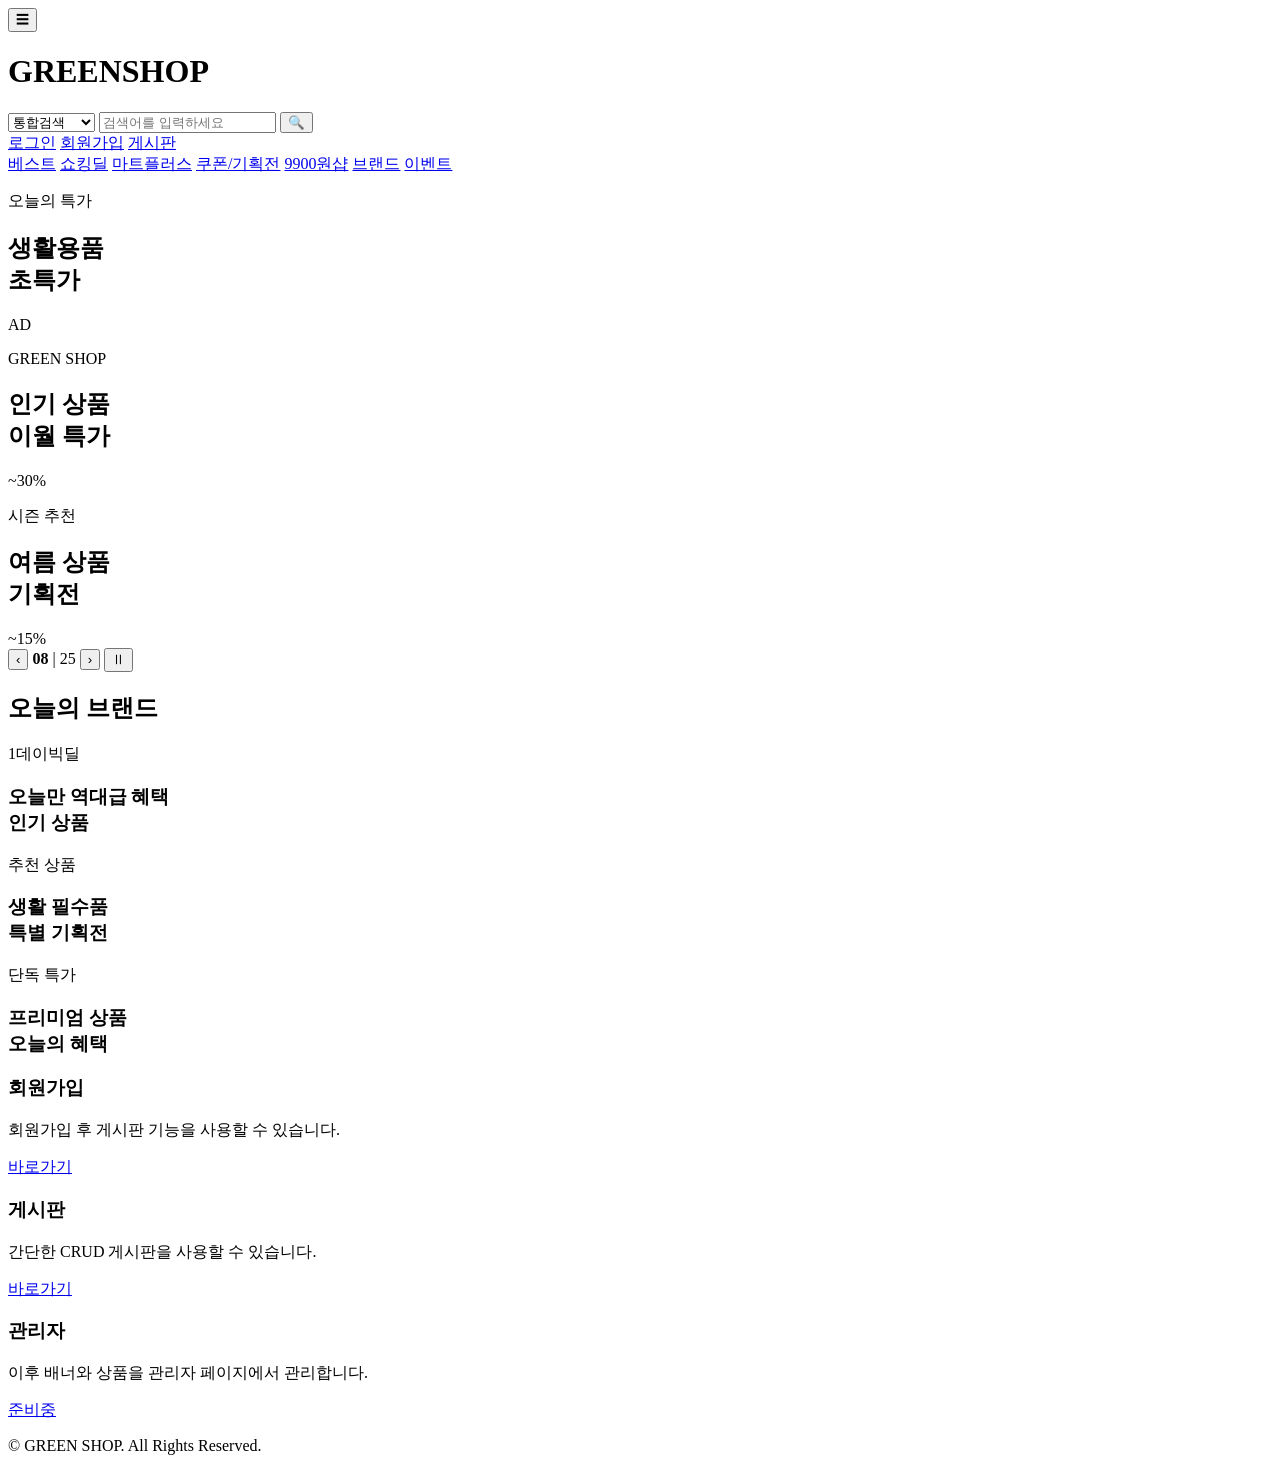
==== demo/src/main/resources/templates/main/index.html @ c57321fb "Initial commit" ====
<!DOCTYPE html>
<html lang="ko">
<head>
    <meta charset="UTF-8">
    <title>GREEN SHOP</title>
    <meta name="viewport" content="width=device-width, initial-scale=1.0">

    <link rel="stylesheet" href="/main/index.css">
</head>
<body>

<header class="header">
    <div class="header-inner">
        <button class="menu-btn">☰</button>

        <h1 class="logo">GREEN<span>SHOP</span></h1>

        <div class="search-box">
            <select>
                <option>통합검색</option>
                <option>상품검색</option>
                <option>게시판검색</option>
            </select>
            <input type="text" placeholder="검색어를 입력하세요">
            <button>🔍</button>
        </div>

        <nav class="user-menu">
            <a href="/member/login">로그인</a>
            <a href="/member/signup">회원가입</a>
            <a href="/board/list">게시판</a>
        </nav>
    </div>
</header>

<nav class="category">
    <div class="category-inner">
        <a href="#">베스트</a>
        <a href="#">쇼킹딜</a>
        <a href="#">마트플러스</a>
        <a href="#">쿠폰/기획전</a>
        <a href="#">9900원샵</a>
        <a href="#">브랜드</a>
        <a href="#">이벤트</a>
    </div>
</nav>

<main>
    <section class="hero">
        <div class="hero-track">
            <article class="banner small pink">
                <div class="banner-text">
                    <p>오늘의 특가</p>
                    <h2>생활용품<br>초특가</h2>
                    <span>AD</span>
                </div>
            </article>

            <article class="banner large light">
                <div class="banner-text dark">
                    <p>GREEN SHOP</p>
                    <h2>인기 상품<br>이월 특가</h2>
                    <span>~30%</span>
                </div>
            </article>

            <article class="banner large hot">
                <div class="banner-text">
                    <p>시즌 추천</p>
                    <h2>여름 상품<br>기획전</h2>
                    <span>~15%</span>
                </div>
            </article>
        </div>

        <div class="slider">
            <button>‹</button>
            <strong>08</strong>
            <span>| 25</span>
            <button>›</button>
            <button>Ⅱ</button>
        </div>
    </section>

    <section class="brand">
        <h2>오늘의 브랜드</h2>

        <div class="brand-grid">
            <article class="brand-card blue">
                <p>1데이빅딜</p>
                <h3>오늘만 역대급 혜택<br>인기 상품</h3>
            </article>

            <article class="brand-card mint">
                <p>추천 상품</p>
                <h3>생활 필수품<br>특별 기획전</h3>
            </article>

            <article class="brand-card black">
                <p>단독 특가</p>
                <h3>프리미엄 상품<br>오늘의 혜택</h3>
            </article>
        </div>
    </section>

    <section class="quick">
        <article>
            <h3>회원가입</h3>
            <p>회원가입 후 게시판 기능을 사용할 수 있습니다.</p>
            <a href="/member/signup">바로가기</a>
        </article>

        <article>
            <h3>게시판</h3>
            <p>간단한 CRUD 게시판을 사용할 수 있습니다.</p>
            <a href="/board/list">바로가기</a>
        </article>

        <article>
            <h3>관리자</h3>
            <p>이후 배너와 상품을 관리자 페이지에서 관리합니다.</p>
            <a href="#">준비중</a>
        </article>
    </section>
</main>

<footer class="footer">
    <p>© GREEN SHOP. All Rights Reserved.</p>
</footer>

</body>
</html>
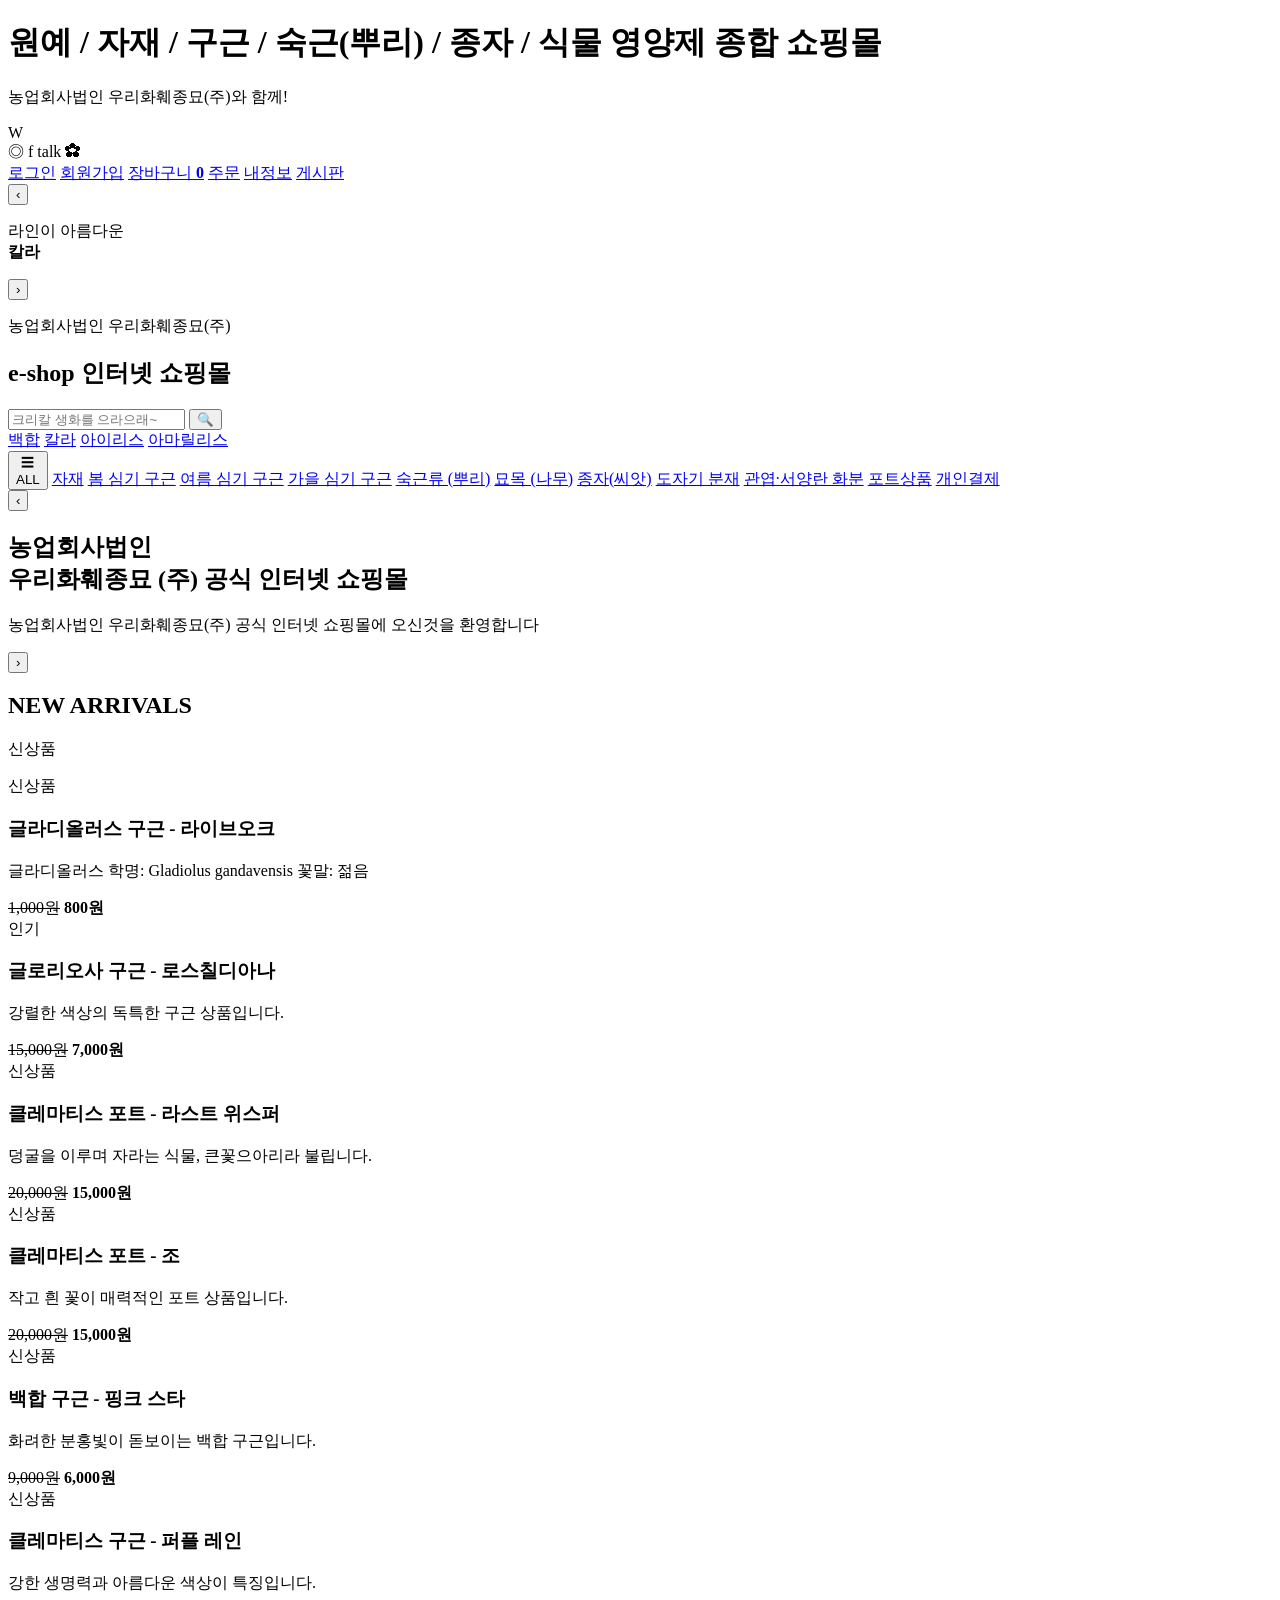
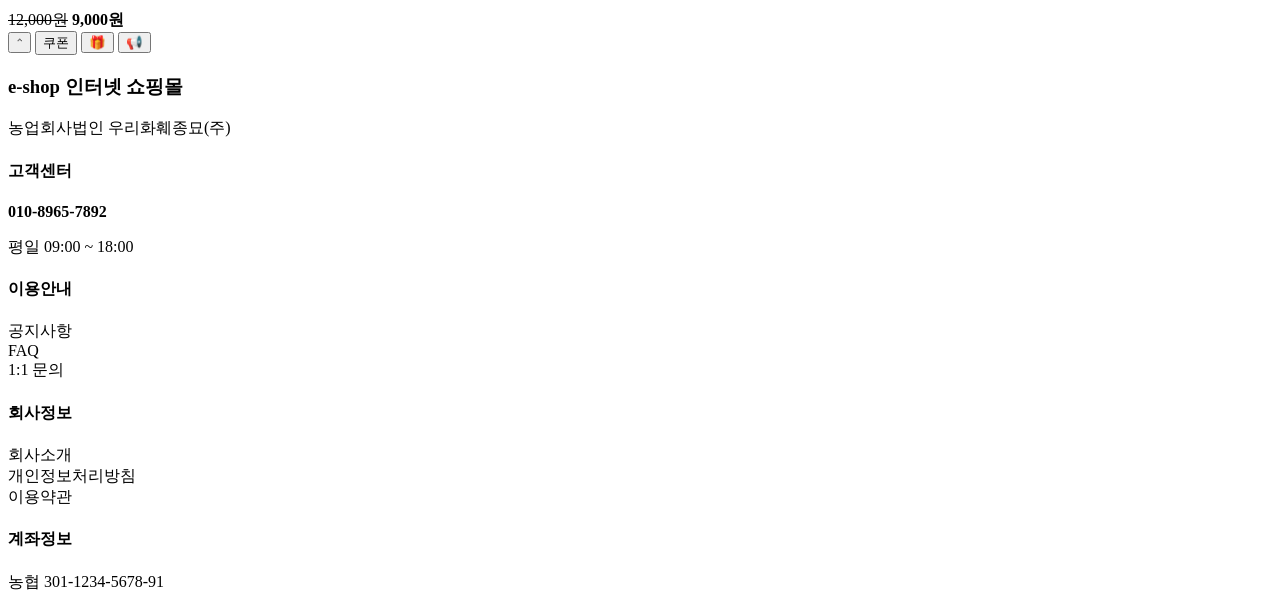
==== commit b864116a: "메인 쇼필몰" ====
--- a/demo/src/main/resources/templates/main/index.html
+++ b/demo/src/main/resources/templates/main/index.html
@@ -1,131 +1,189 @@
 <!DOCTYPE html>
-<html lang="ko">
+<html lang="ko" xmlns:th="http://www.thymeleaf.org">
 <head>
     <meta charset="UTF-8">
-    <title>GREEN SHOP</title>
-    <meta name="viewport" content="width=device-width, initial-scale=1.0">
-
+    <title>에이스 화훼몰</title>
     <link rel="stylesheet" href="/main/index.css">
 </head>
 <body>
 
-<header class="header">
-    <div class="header-inner">
-        <button class="menu-btn">☰</button>
+<header class="top-banner">
+    <div class="top-title">
+        <h1>원예 / 자재 / 구근 / 숙근(뿌리) / 종자 / 식물 영양제 종합 쇼핑몰</h1>
+        <p>농업회사법인 우리화훼종묘(주)와 함께!</p>
+    </div>
+    <div class="w-logo">W</div>
+</header>
 
-        <h1 class="logo">GREEN<span>SHOP</span></h1>
+<div class="utility">
+    <div class="inner utility-inner">
+        <div class="sns">
+            <span>◎</span>
+            <span>f</span>
+            <span>talk</span>
+            <span>✿</span>
+        </div>
+
+        <div class="user-links">
+            <a href="/member/login">로그인</a>
+            <a href="/member/signup">회원가입</a>
+            <a href="#">장바구니 <b>0</b></a>
+            <a href="#">주문</a>
+            <a href="#">내정보</a>
+            <a href="/board/list">게시판</a>
+        </div>
+    </div>
+</div>
+
+<section class="brand-header">
+    <div class="inner brand-inner">
+        <div class="flower-preview">
+            <button>‹</button>
+            <div class="flower-box">
+                <div class="flower-img"></div>
+                <p>라인이 아름다운<br><strong>칼라</strong></p>
+            </div>
+            <button>›</button>
+        </div>
+
+        <div class="main-logo">
+            <p>농업회사법인 우리화훼종묘(주)</p>
+            <h2>e-shop 인터넷 쇼핑몰</h2>
+        </div>
 
         <div class="search-box">
-            <select>
-                <option>통합검색</option>
-                <option>상품검색</option>
-                <option>게시판검색</option>
-            </select>
-            <input type="text" placeholder="검색어를 입력하세요">
+            <input type="text" placeholder="크리칼 생화를 으라으래~">
             <button>🔍</button>
+            <div>
+                <a href="#">백합</a>
+                <a href="#">칼라</a>
+                <a href="#">아이리스</a>
+                <a href="#">아마릴리스</a>
+            </div>
         </div>
-
-        <nav class="user-menu">
-            <a href="/member/login">로그인</a>
-            <a href="/member/signup">회원가입</a>
-            <a href="/board/list">게시판</a>
-        </nav>
     </div>
-</header>
+</section>
 
 <nav class="category">
-    <div class="category-inner">
-        <a href="#">베스트</a>
-        <a href="#">쇼킹딜</a>
-        <a href="#">마트플러스</a>
-        <a href="#">쿠폰/기획전</a>
-        <a href="#">9900원샵</a>
-        <a href="#">브랜드</a>
-        <a href="#">이벤트</a>
+    <div class="inner category-inner">
+        <button class="all-btn">☰<br>ALL</button>
+        <a href="#">자재</a>
+        <a href="#">봄 심기 구근</a>
+        <a href="#">여름 심기 구근</a>
+        <a href="#">가을 심기 구근</a>
+        <a href="#">숙근류 (뿌리)</a>
+        <a href="#">묘목 (나무)</a>
+        <a href="#">종자(씨앗)</a>
+        <a href="#">도자기 분재</a>
+        <a href="#">관엽·서양란 화분</a>
+        <a href="#">포트상품</a>
+        <a href="#">개인결제</a>
     </div>
 </nav>
 
 <main>
     <section class="hero">
-        <div class="hero-track">
-            <article class="banner small pink">
-                <div class="banner-text">
-                    <p>오늘의 특가</p>
-                    <h2>생활용품<br>초특가</h2>
-                    <span>AD</span>
-                </div>
+        <button class="hero-arrow left">‹</button>
+        <div class="hero-text">
+            <h2>농업회사법인<br>우리화훼종묘 (주) 공식 인터넷 쇼핑몰</h2>
+            <p>농업회사법인 우리화훼종묘(주) 공식 인터넷 쇼핑몰에 오신것을 환영합니다</p>
+            <div class="slide-line">
+                <span class="active"></span>
+                <span></span><span></span><span></span><span></span><span></span>
+            </div>
+        </div>
+        <button class="hero-arrow right">›</button>
+    </section>
+
+    <section class="products inner">
+        <div class="section-title">
+            <h2>NEW ARRIVALS</h2>
+            <p>신상품</p>
+        </div>
+
+        <div class="product-grid">
+            <article class="product-card">
+                <span class="badge">신상품</span>
+                <div class="product-img orange"></div>
+                <h3>글라디올러스 구근 - 라이브오크</h3>
+                <p>글라디올러스 학명: Gladiolus gandavensis 꽃말: 젊음</p>
+                <div class="price"><del>1,000원</del> <strong>800원</strong></div>
             </article>
 
-            <article class="banner large light">
-                <div class="banner-text dark">
-                    <p>GREEN SHOP</p>
-                    <h2>인기 상품<br>이월 특가</h2>
-                    <span>~30%</span>
-                </div>
+            <article class="product-card">
+                <span class="badge brown">인기</span>
+                <div class="product-img red"></div>
+                <h3>글로리오사 구근 - 로스칠디아나</h3>
+                <p>강렬한 색상의 독특한 구근 상품입니다.</p>
+                <div class="price"><del>15,000원</del> <strong>7,000원</strong></div>
             </article>
 
-            <article class="banner large hot">
-                <div class="banner-text">
-                    <p>시즌 추천</p>
-                    <h2>여름 상품<br>기획전</h2>
-                    <span>~15%</span>
-                </div>
-            </article>
-        </div>
-
-        <div class="slider">
-            <button>‹</button>
-            <strong>08</strong>
-            <span>| 25</span>
-            <button>›</button>
-            <button>Ⅱ</button>
-        </div>
-    </section>
-
-    <section class="brand">
-        <h2>오늘의 브랜드</h2>
-
-        <div class="brand-grid">
-            <article class="brand-card blue">
-                <p>1데이빅딜</p>
-                <h3>오늘만 역대급 혜택<br>인기 상품</h3>
+            <article class="product-card">
+                <span class="badge">신상품</span>
+                <div class="product-img purple"></div>
+                <h3>클레마티스 포트 - 라스트 위스퍼</h3>
+                <p>덩굴을 이루며 자라는 식물, 큰꽃으아리라 불립니다.</p>
+                <div class="price"><del>20,000원</del> <strong>15,000원</strong></div>
             </article>
 
-            <article class="brand-card mint">
-                <p>추천 상품</p>
-                <h3>생활 필수품<br>특별 기획전</h3>
+            <article class="product-card">
+                <span class="badge">신상품</span>
+                <div class="product-img white"></div>
+                <h3>클레마티스 포트 - 조</h3>
+                <p>작고 흰 꽃이 매력적인 포트 상품입니다.</p>
+                <div class="price"><del>20,000원</del> <strong>15,000원</strong></div>
             </article>
 
-            <article class="brand-card black">
-                <p>단독 특가</p>
-                <h3>프리미엄 상품<br>오늘의 혜택</h3>
+            <article class="product-card">
+                <span class="badge">신상품</span>
+                <div class="product-img pink"></div>
+                <h3>백합 구근 - 핑크 스타</h3>
+                <p>화려한 분홍빛이 돋보이는 백합 구근입니다.</p>
+                <div class="price"><del>9,000원</del> <strong>6,000원</strong></div>
+            </article>
+
+            <article class="product-card">
+                <span class="badge">신상품</span>
+                <div class="product-img violet"></div>
+                <h3>클레마티스 구근 - 퍼플 레인</h3>
+                <p>강한 생명력과 아름다운 색상이 특징입니다.</p>
+                <div class="price"><del>12,000원</del> <strong>9,000원</strong></div>
             </article>
         </div>
     </section>
-
-    <section class="quick">
-        <article>
-            <h3>회원가입</h3>
-            <p>회원가입 후 게시판 기능을 사용할 수 있습니다.</p>
-            <a href="/member/signup">바로가기</a>
-        </article>
-
-        <article>
-            <h3>게시판</h3>
-            <p>간단한 CRUD 게시판을 사용할 수 있습니다.</p>
-            <a href="/board/list">바로가기</a>
-        </article>
-
-        <article>
-            <h3>관리자</h3>
-            <p>이후 배너와 상품을 관리자 페이지에서 관리합니다.</p>
-            <a href="#">준비중</a>
-        </article>
-    </section>
 </main>
 
+<aside class="side-buttons">
+    <button>⌃</button>
+    <button>쿠폰</button>
+    <button>🎁</button>
+    <button>📢</button>
+</aside>
+
 <footer class="footer">
-    <p>© GREEN SHOP. All Rights Reserved.</p>
+    <div class="inner footer-grid">
+        <div>
+            <h3>e-shop 인터넷 쇼핑몰</h3>
+            <p>농업회사법인 우리화훼종묘(주)</p>
+        </div>
+        <div>
+            <h4>고객센터</h4>
+            <strong>010-8965-7892</strong>
+            <p>평일 09:00 ~ 18:00</p>
+        </div>
+        <div>
+            <h4>이용안내</h4>
+            <p>공지사항<br>FAQ<br>1:1 문의</p>
+        </div>
+        <div>
+            <h4>회사정보</h4>
+            <p>회사소개<br>개인정보처리방침<br>이용약관</p>
+        </div>
+        <div>
+            <h4>계좌정보</h4>
+            <p>농협 301-1234-5678-91</p>
+        </div>
+    </div>
 </footer>
 
 </body>
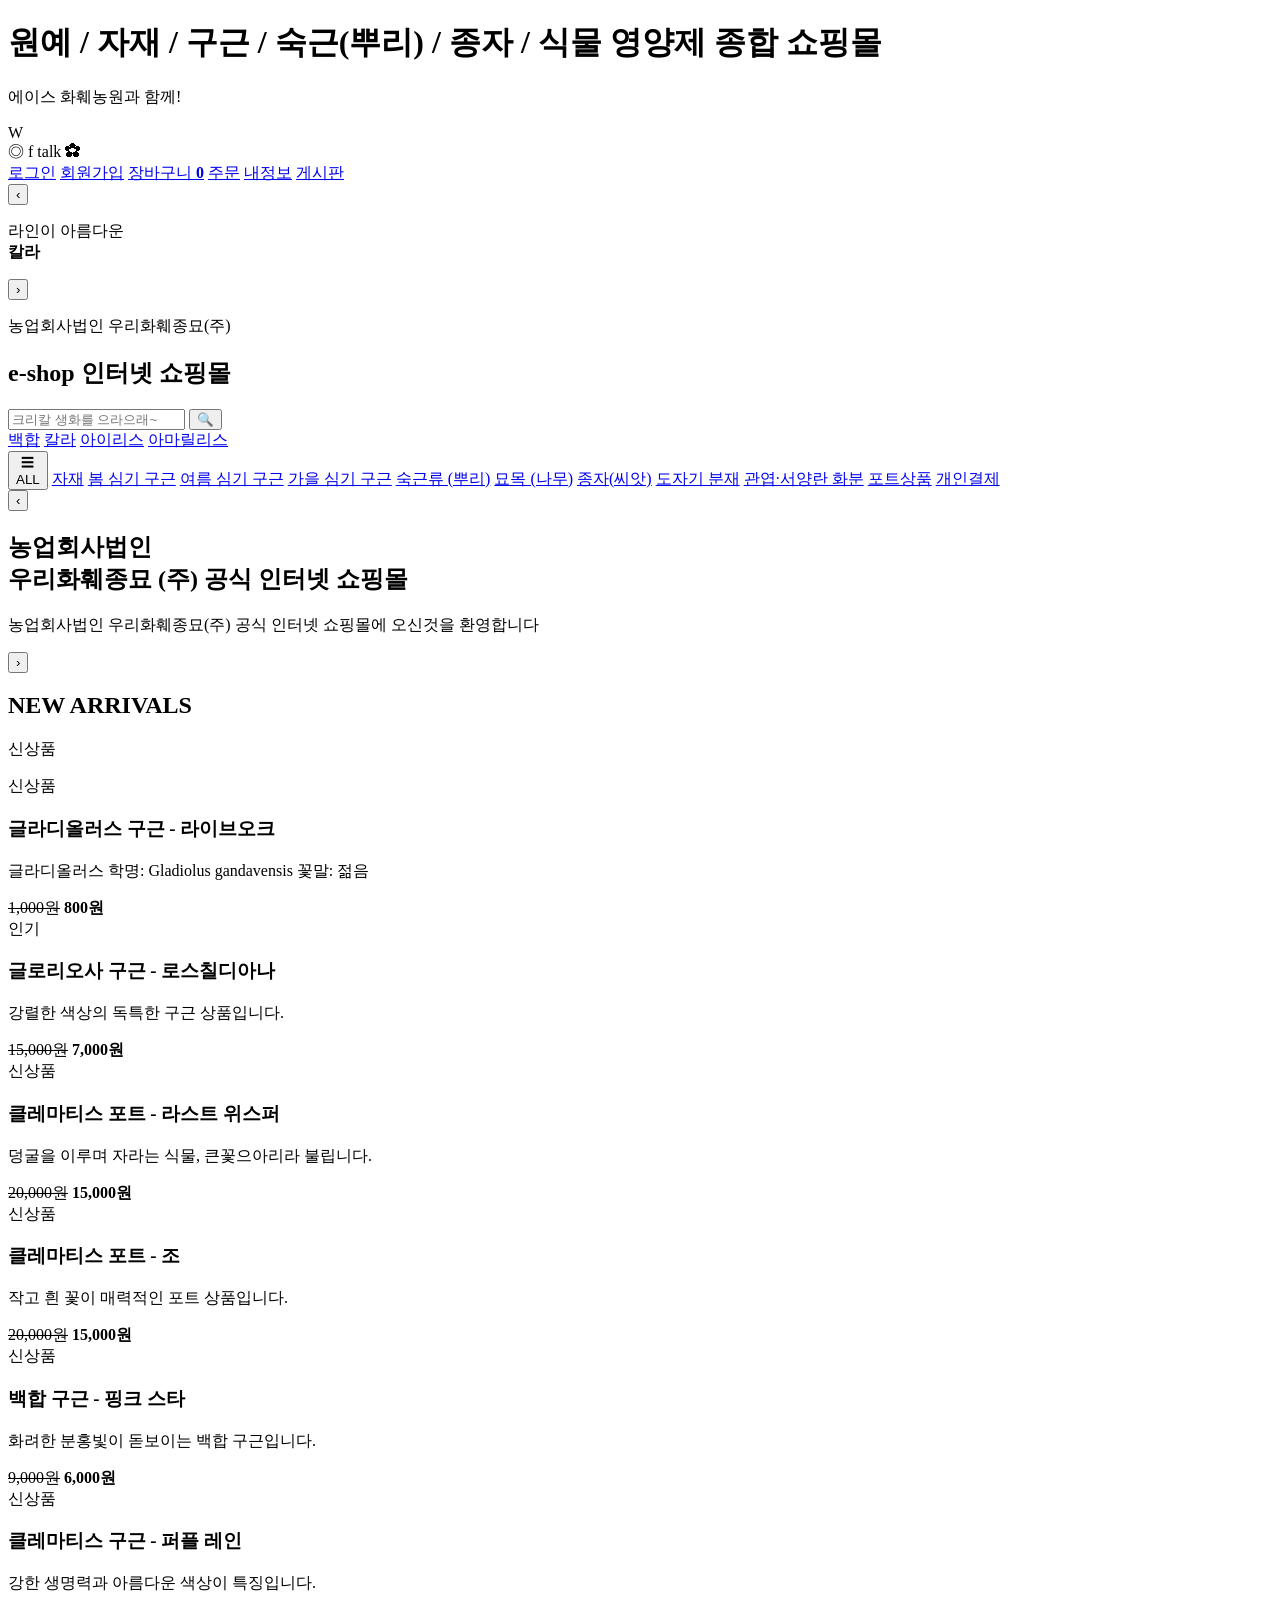
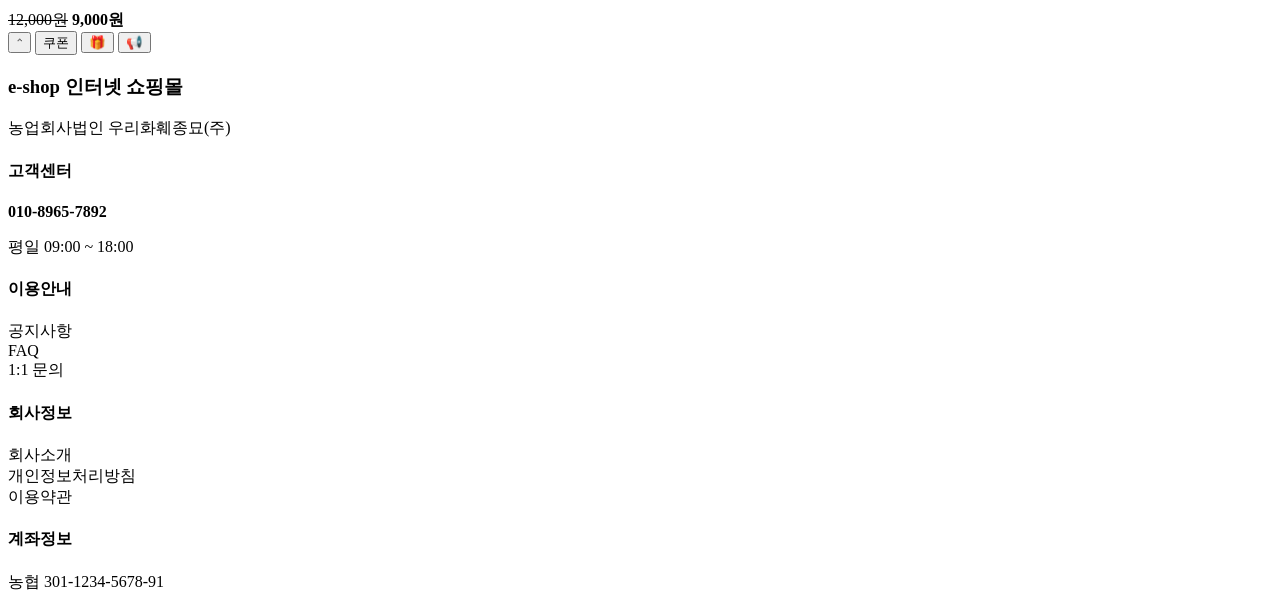
==== commit 4d9388b6: "CSS" ====
--- a/demo/src/main/resources/templates/main/index.html
+++ b/demo/src/main/resources/templates/main/index.html
@@ -10,7 +10,7 @@
 <header class="top-banner">
     <div class="top-title">
         <h1>원예 / 자재 / 구근 / 숙근(뿌리) / 종자 / 식물 영양제 종합 쇼핑몰</h1>
-        <p>농업회사법인 우리화훼종묘(주)와 함께!</p>
+        <p>에이스 화훼농원과 함께!</p>
     </div>
     <div class="w-logo">W</div>
 </header>
